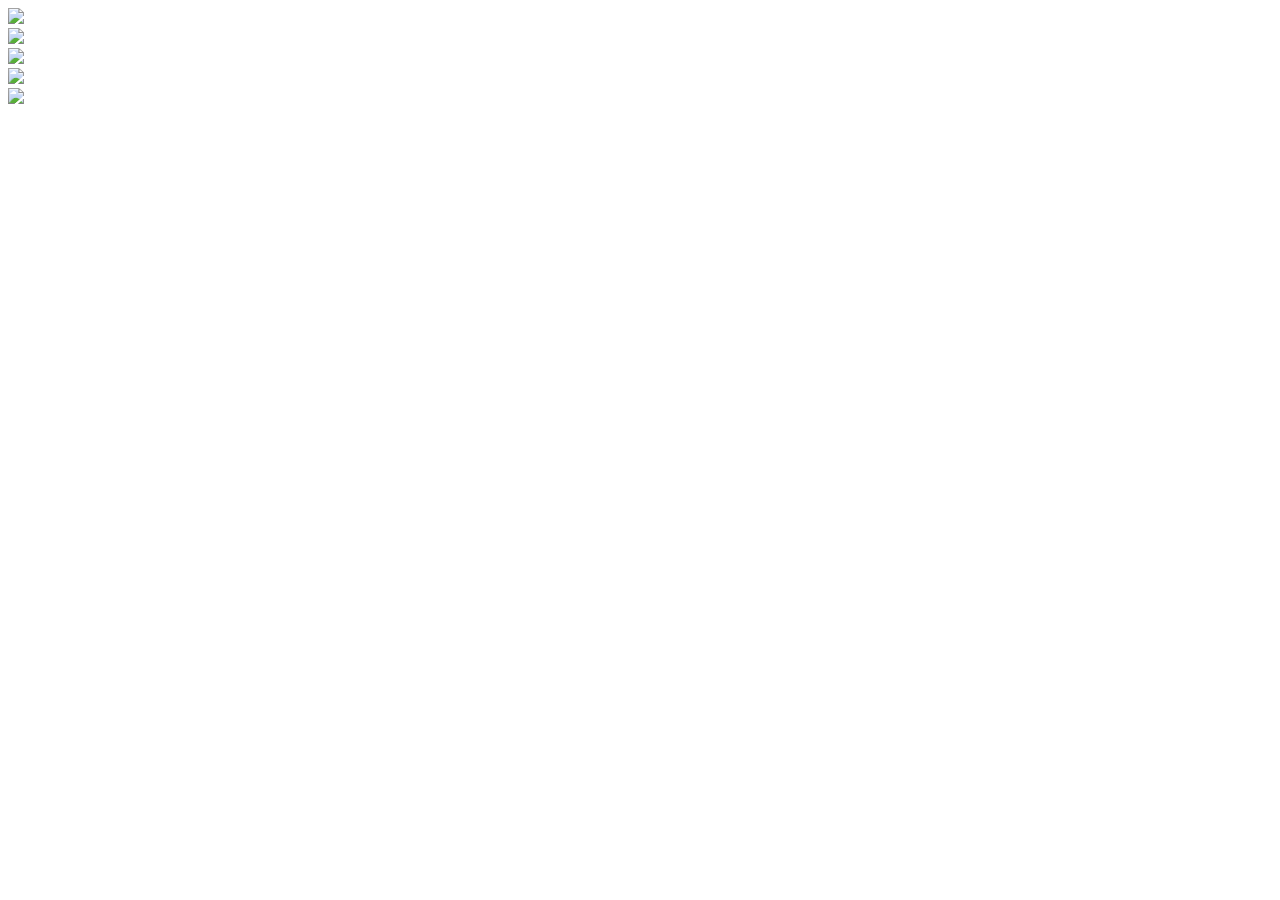
==== magic.html @ ef60f732 "second commit" ====
<!DOCTYPE html>
<html lang="en">

<head>
    <meta charset="UTF-8">
    <link rel="icon" href="images/logo_card_image.png" type="image/x-icon" >
    <meta name="viewport" content="width=device-width, initial-scale=1.0">
    <title>CarefreeCards.com</title>
    <link rel="stylesheet" href="style.css">
</head>
<body>
    <header>
        <a href="index.html"> <img id="logo_image" src="images/logo_card_image.png" class="logo"/></a>

        
            <div class="container">
                <div><a href="one-piece.html"><img id="product_image" src="images/one_piece_card_game.webp" class="product_image"/></a></div>
                <div><a href="magic.html"><img id="product_image" src="images/magic-the-gathering.png" class="product_image"/></a></div>
                <div><a href="pokemon.html"><img id="product_image" src="images/pokemon-trading-card-game.png" class="product_image"/></a></div>  
                <div><a href="yu-gi-oh.html"><img id="product_image" src="images/yu-gi-oh.png" class="product_image"/></a></div>
            </div>

        </nav>
    </header>
    
</body>
</html>
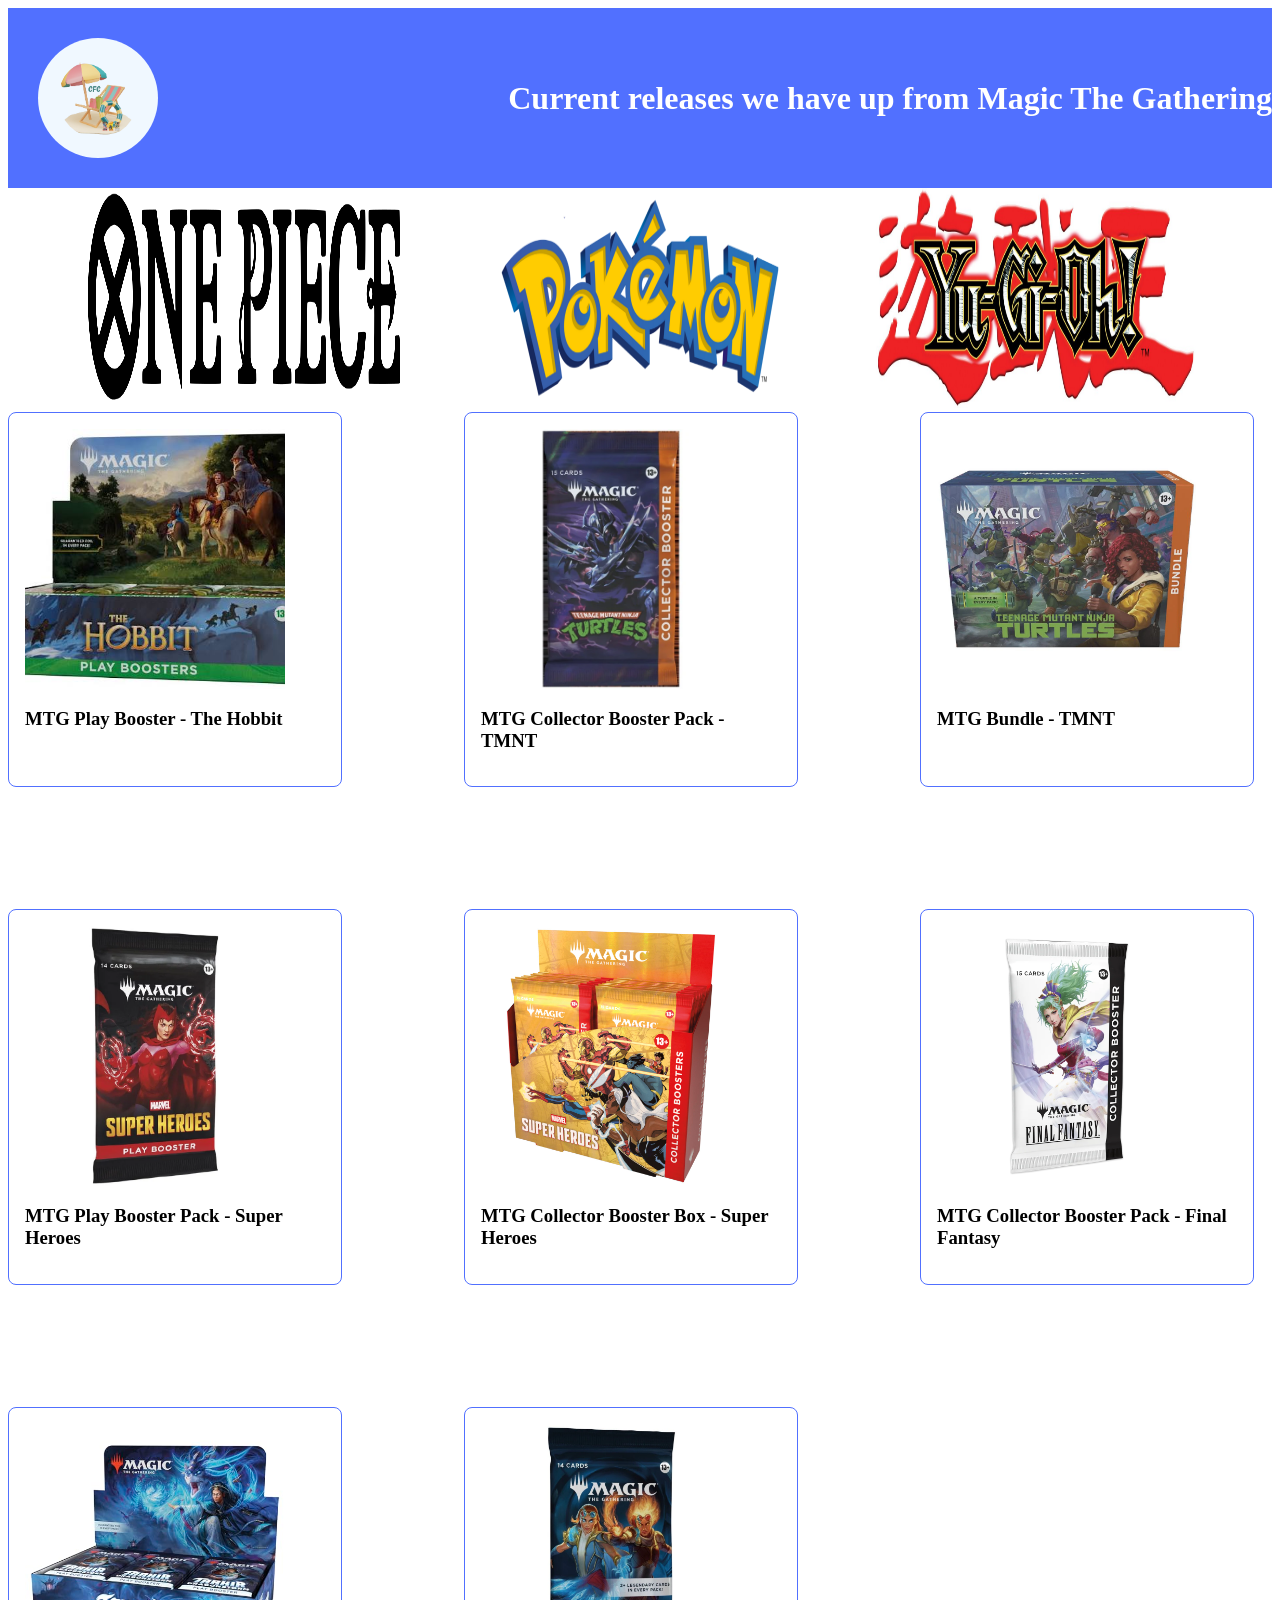
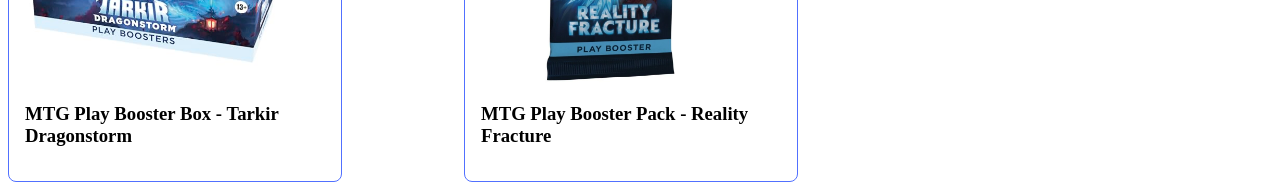
==== commit 577cbbdb: "add borders, change logo images, got rid of cart and profile icongot rid of price go all right names" ====
--- a/magic.html
+++ b/magic.html
@@ -10,18 +10,73 @@
 </head>
 <body>
     <header>
-        <a href="index.html"> <img id="logo_image" src="images/logo_card_image.png" class="logo"/></a>
+       <header class="utility_bar">
+        <div>
+            <a href="index.html"> <img id="logo_image" src="images/logo_card_image.png" class="logo"/></a>
+        </div>
+        <h1 class="h1">Current releases we have up from Magic The Gathering</h1>
+    </header>
 
-        
-            <div class="container">
-                <div><a href="one-piece.html"><img id="product_image" src="images/one_piece_card_game.webp" class="product_image"/></a></div>
-                <div><a href="magic.html"><img id="product_image" src="images/magic-the-gathering.png" class="product_image"/></a></div>
-                <div><a href="pokemon.html"><img id="product_image" src="images/pokemon-trading-card-game.png" class="product_image"/></a></div>  
-                <div><a href="yu-gi-oh.html"><img id="product_image" src="images/yu-gi-oh.png" class="product_image"/></a></div>
+    
+    <header class="products_nav">
+        <div><a href="one-piece.html"><img id="product_image" src="images/one_piece_card_game.webp" class="product_image"/></a></div>
+        <div><a href="pokemon.html"><img id="product_image" src="images/pokemon-trading-card-game.png" class="product_image"/></a></div>  
+        <div><a href="yu-gi-oh.html"><img id="product_image" src="images/yu-gi-oh.jpg" class="product_image"/></a></div>
+    </header>
+
+    <main class="item-grid">
+        <div class="item-card">
+            <img src="images/mtg_hobbit.jpg" alt="Product Name" class="item-images">
+            <div class="item-details">
+                <h3>MTG Play Booster - The Hobbit</h3>
             </div>
+        </div>
+        <div class="item-card">
+            <img src="images/mtg-ctmnt.webp" alt="Product Name" class="item-images">
+            <div class="item-details">
+                <h3>MTG Collector Booster Pack - TMNT</h3>
+            </div>
+        </div>
+        <div class="item-card">
+            <img src="images/mtg-tmnt.webp" alt="Product Name" class="item-images">
+            <div class="item-details">
+                <h3>MTG Bundle - TMNT</h3>
+            </div>
+        </div>
+        <div class="item-card">
+            <img src="images/mtg-msh.webp" alt="Product Name" class="item-images">
+            <div class="item-details">
+                <h3>MTG Play Booster Pack - Super Heroes</h3>
+            </div>
+        </div>
+        <div class="item-card">
+            <img src="images/mtg-cmsh.jpg" alt="Product Name" class="item-images">
+            <div class="item-details">
+                <h3>MTG Collector Booster Box - Super Heroes</h3>
+            </div>
+        </div>
+        <div class="item-card">
+            <img src="images/mtg-ffc.webp" alt="Product Name" class="item-images">
+            <div class="item-details">
+                <h3>MTG Collector Booster Pack - Final Fantasy</h3>
+            </div>
+        </div>
 
-        </nav>
-    </header>
+        <div class="item-card">
+            <img src="images/mtg-td.jpg" alt="Product Name" class="item-images">
+            <div class="item-details">
+                <h3>MTG Play Booster Box - Tarkir Dragonstorm</h3>
+            </div>
+        </div>
+
+        <div class="item-card">
+            <img src="images/mtg-rf.webp" alt="Product Name" class="item-images">
+            <div class="item-details">
+                <h3>MTG Play Booster Pack - Reality Fracture</h3>
+            </div>
+        </div>
+    </main>
+    
     
 </body>
 </html>
--- a/style.css
+++ b/style.css
@@ -0,0 +1,73 @@
+.utility_bar {
+  display: flex;
+  align-items: center;
+  justify-content: space-between;
+  background-color: #5170ff;
+}
+
+.utility_bar div {
+  margin: 10px;
+  padding: 20px;
+  font-size: 24px;
+}
+
+.logo {
+    width: 80px;
+    height: 80px;
+    float: left;
+    background-color: aliceblue;
+    padding: 20px;
+    border-radius: 80px;
+    margin-right: auto;
+}
+
+.h1 {
+  color: white;
+}
+.product_image {
+    width: 320px;
+    height: 220px;
+}
+
+.item-images {
+    width: 260px;
+    height: 260px;
+    object-fit: cover;
+}
+
+.item-details {
+  display: flex;
+  flex-direction: column;
+  flex-grow: 1;
+}
+
+.products_nav {
+  display: flex;
+  justify-content: space-evenly;
+}
+
+.nrelease_bar {
+  display: flex;
+  justify-content: space-between;
+  border: 2px solid #5170ff;
+}
+
+.nrelease-img {
+  width: 350px;
+  height: 400px;
+}
+
+.item-card {
+  display: flex;
+  flex-direction: column;
+   width: 300px;
+  border: 1px solid #5170ff;
+  border-radius: 8px;
+  padding: 16px;
+}
+
+.item-grid {
+  display: flex;
+  flex-wrap: wrap;
+  gap: 122px;
+}
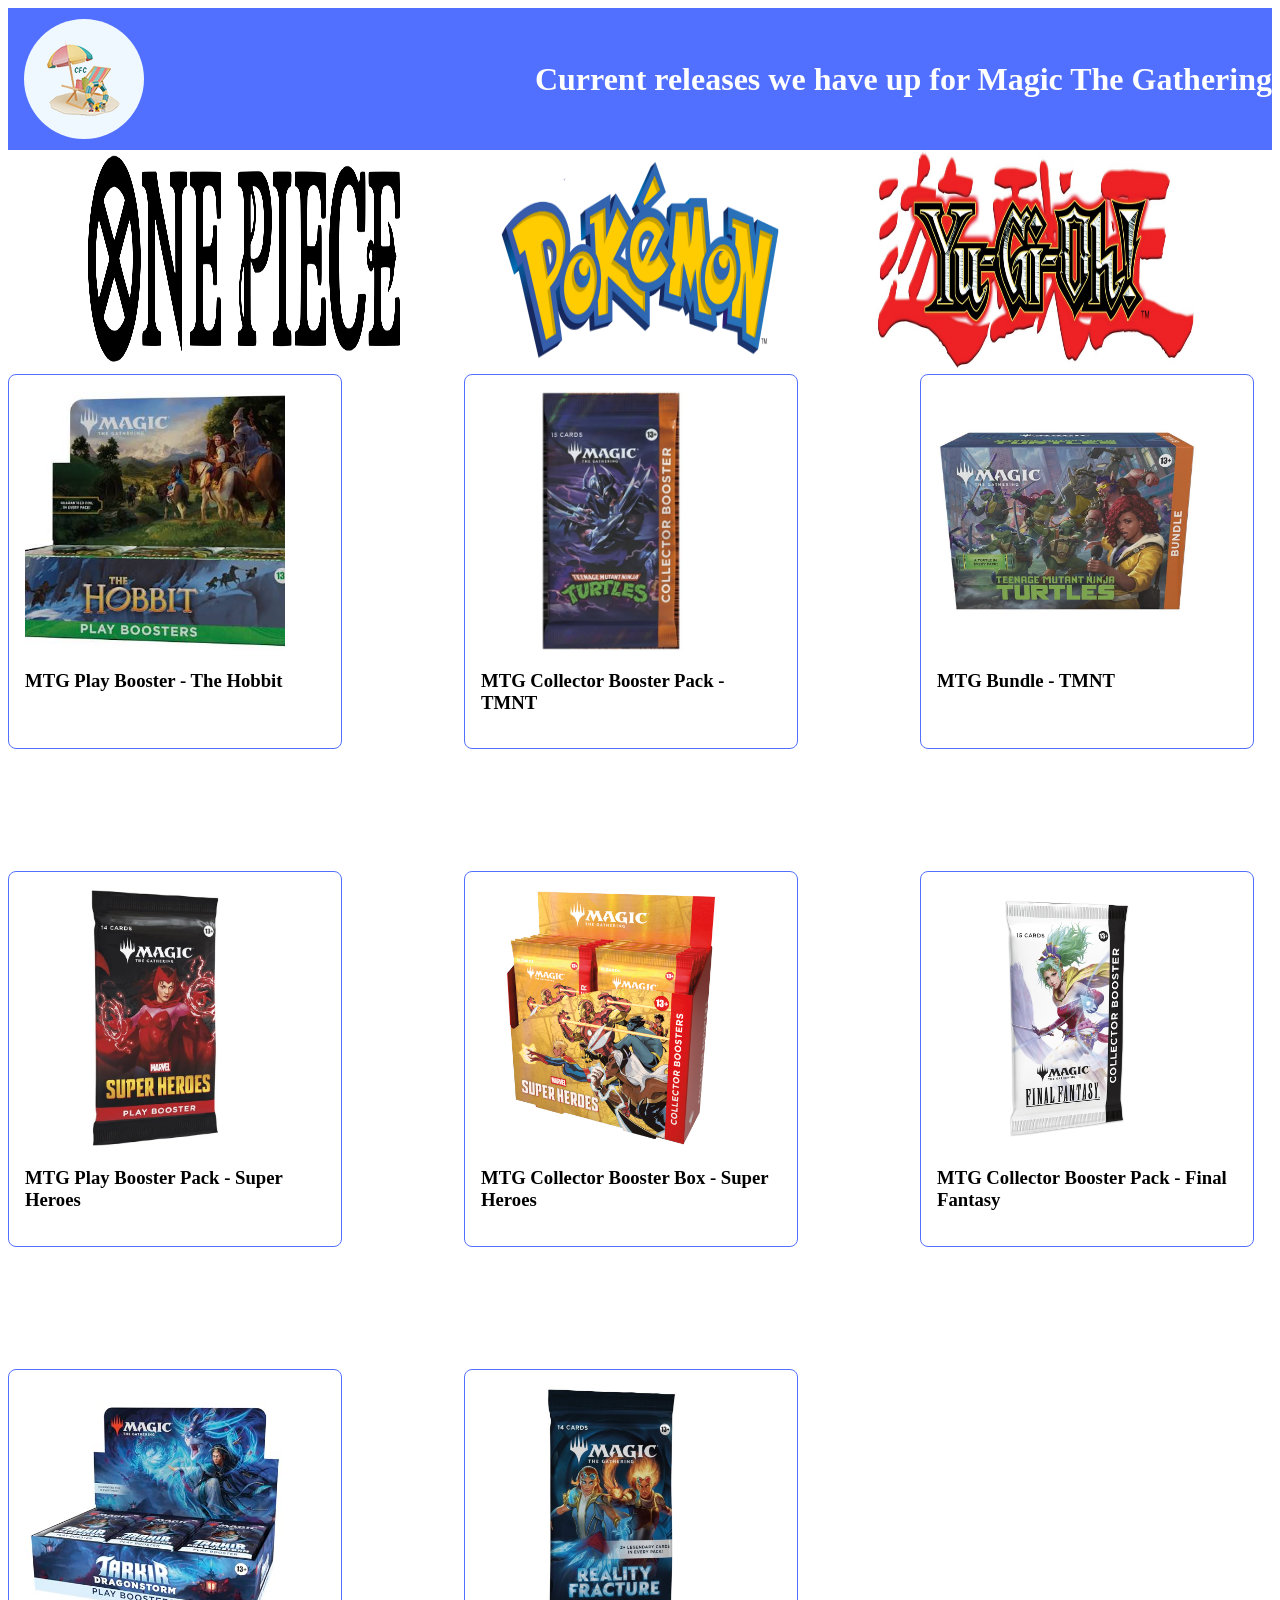
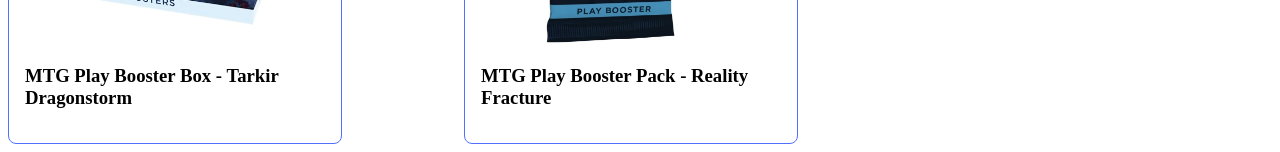
==== commit 61e95100: "made pop over fully work and form links to button in pop over" ====
--- a/magic.html
+++ b/magic.html
@@ -7,14 +7,29 @@
     <meta name="viewport" content="width=device-width, initial-scale=1.0">
     <title>CarefreeCards.com</title>
     <link rel="stylesheet" href="style.css">
+    <script src="pop-up.js" defer></script>
 </head>
 <body>
-    <header>
-       <header class="utility_bar">
-        <div>
-            <a href="index.html"> <img id="logo_image" src="images/logo_card_image.png" class="logo"/></a>
+    <div class="container">
+        <div id="modal">
+            <div class="modalcontent">
+                <button id="close-form">X</button>
+                <iframe src="https://docs.google.com/forms/d/e/1FAIpQLScvHuwEEh1YDRuY-b7L3Yw40M72NSxSW4InsXQybSyeMZY7VA/viewform" width="640" height="695" frameborder="0" marginheight="0" marginwidth="0">Loading…</iframe>
+            </div>
         </div>
-        <h1 class="h1">Current releases we have up from Magic The Gathering</h1>
+    </div>
+    <header class="utility_bar">
+        
+        <div popover id="my-popover-div">
+            <button><a href="index.html">Home</a></button>
+            <button popovertarget="my-popover-div" popovertargetaction="hide" id="get-to-know-you">Get to know you</button>
+            <button popovertarget="my-popover-div" popovertargetaction="hide">Close</button>
+        </div>
+
+        <button class="invisible-button" popovertarget="my-popover-div">
+            <div class="logo"><img id="logo_image" src="images/logo_card_image.png"></div>  
+        </button>
+        <h1 class="h1">Current releases we have up for Magic The Gathering</h1>
     </header>
 
     
--- a/style.css
+++ b/style.css
@@ -1,3 +1,5 @@
+
+/*used to hold the logo and text for info*/
 .utility_bar {
   display: flex;
   align-items: center;
@@ -5,12 +7,43 @@
   background-color: #5170ff;
 }
 
+/**/
 .utility_bar div {
   margin: 10px;
   padding: 20px;
   font-size: 24px;
 }
 
+/* Style the popover itself */
+#my-popover-div {
+text-align:center;
+padding:40px;
+background-color:white;
+font-family:"Segoe UI", Tahoma, Geneva, Verdana, sans-serif;
+color: #5170ff;
+}
+
+
+/* Style the button to look less like a button and more just an image to press*/
+.invisible-button {
+background: none;
+cursor: pointer;
+border: none;
+}
+
+
+/* Style the popover when it opens - THIS IS THE POSITIONING STUFF*/
+[popover]:popover-open {
+/* 1. Clear the browser's default centering rules */
+margin: 0;
+inset: auto;
+/* 2. Tell the popover to anchor directly to its triggering button */
+position-anchor: auto;
+/* 3. Place it directly below the button, aligning to the left edge */
+position-area: right;
+}
+
+/*sizing and positioning the websites logo image*/
 .logo {
     width: 80px;
     height: 80px;
@@ -21,42 +54,70 @@
     margin-right: auto;
 }
 
+/*top page info text color*/
 .h1 {
   color: white;
 }
+
+iframe{
+  width: 100%; /*Overrides style set in embedded HTML - so that form fills the modal window*/
+}
+
+#modal {
+  display: none;
+  position: fixed;
+  font-family: Arial, Helvetica, sans-serif;
+  top: 0;
+  left: 0;
+  background: rgba(0, 0, 0, 0.8);
+  z-index: 99999;
+  height: 100%;
+  width: 100%;
+}
+
+.modalcontent {
+  position: absolute;
+  top: 0; 
+  left: 50%; /*This rule and the transform rule below centres the form horizontally on the page*/
+  transform: translate(-50%, 0);
+  background: #fff;
+  width: 85%;
+  padding: 10px;
+}
+
+/*made to hold the logo iamges of the tcg companies*/
+.products_nav {
+  display: flex;
+  justify-content: space-evenly;
+}
+
+/*sizing of the company logos*/
 .product_image {
     width: 320px;
     height: 220px;
 }
 
-.item-images {
-    width: 260px;
-    height: 260px;
-    object-fit: cover;
-}
-
-.item-details {
-  display: flex;
-  flex-direction: column;
-  flex-grow: 1;
-}
-
-.products_nav {
-  display: flex;
-  justify-content: space-evenly;
-}
-
+/*made to hold the images of the newest releases*/
 .nrelease_bar {
   display: flex;
   justify-content: space-between;
   border: 2px solid #5170ff;
 }
 
+/*sizing of the newest release images*/
 .nrelease-img {
   width: 350px;
   height: 400px;
 }
 
+/*made to sort product images, borders and details into a grid*/
+.item-grid {
+  display: flex;
+  flex-wrap: wrap;
+  gap: 122px;
+}
+
+/*made to hold the image of the product and its details*/
 .item-card {
   display: flex;
   flex-direction: column;
@@ -66,8 +127,17 @@
   padding: 16px;
 }
 
-.item-grid {
+/*sizing of them items images and scaling of images*/
+.item-images {
+    width: 260px;
+    height: 260px;
+    object-fit: cover;
+}
+
+/*keeps the details in a column so it stays with the image in 
+a simple and readable way*/
+.item-details {
   display: flex;
-  flex-wrap: wrap;
-  gap: 122px;
-}
+  flex-direction: column;
+  flex-grow: 1;
+}
